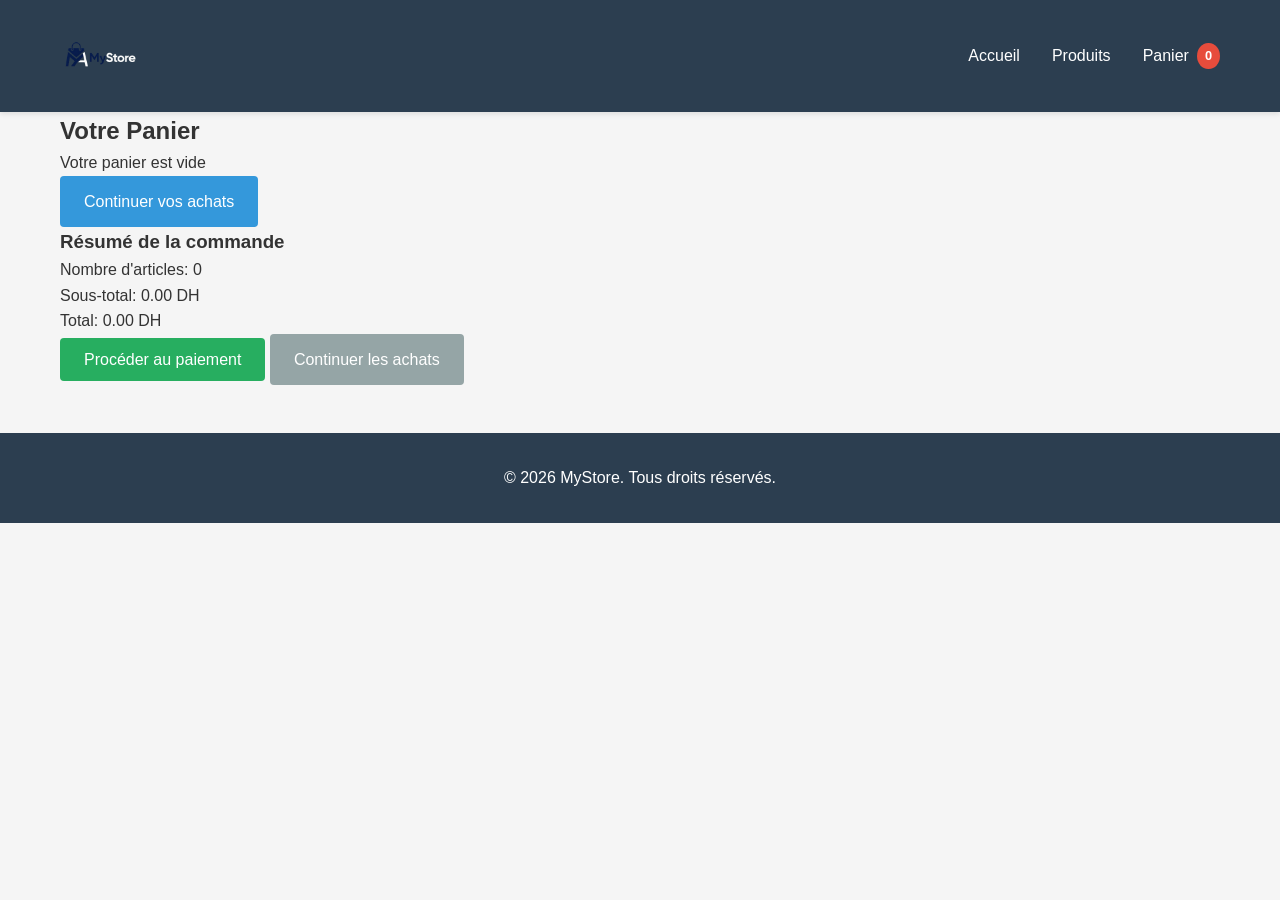
==== cart.html @ 7e2b11f8 "Add files via upload" ====
<!DOCTYPE html>
<html lang="fr">
<head>
    <meta charset="UTF-8">
    <meta name="viewport" content="width=device-width, initial-scale=1.0">
    <title>Panier - MyStore</title>
    <link rel="stylesheet" href="css/style.css">
    <link rel="icon" href="images/icon.png">
</head>
<body>
    <!-- Header -->
    <header class="header">
        <div class="container">
            <div class="header-content">
                <div class="logo-container"><a href="index.html"><img src="images/logo.png" alt="MyStore Logo" class="logo-img"></a></div>
                <nav class="nav">
                    <ul>
                        <li><a href="index.html">Accueil</a></li>
                        <li><a href="index.html#products">Produits</a></li>
                        <li><a href="cart.html" class="cart-link">
                            Panier <span class="cart-count">0</span>
                        </a></li>
                    </ul>
                </nav>
            </div>
        </div>
    </header>

    <!-- Main Content -->
    <main>
        <section class="cart-section">
            <div class="container">
                <h2>Votre Panier</h2>
                
                <div class="cart-content">
                    <div class="cart-items">
                        <div id="cartItemsContainer">
                            <!-- Cart items will be loaded here by JavaScript -->
                        </div>
                        <div id="emptyCartMessage" class="empty-cart">
                            <p>Votre panier est vide</p>
                            <a href="index.html" class="btn btn-primary">Continuer vos achats</a>
                        </div>
                    </div>

                    <div class="cart-summary">
                        <h3>Résumé de la commande</h3>
                        <div class="summary-item">
                            <span>Nombre d'articles:</span>
                            <span id="totalItems">0</span>
                        </div>
                        <div class="summary-item">
                            <span>Sous-total:</span>
                            <span id="subtotal">0 DH</span>
                        </div>
                        <div class="summary-item total">
                            <span>Total:</span>
                            <span id="total">0 DH</span>
                        </div>
                        <button id="checkoutBtn" class="btn btn-success">Procéder au paiement</button>
                        <a href="index.html" class="btn btn-secondary">Continuer les achats</a>
                    </div>
                </div>
            </div>
        </section>
    </main>

    <!-- Footer -->
    <footer class="footer">
        <div class="container">
            <p>&copy; 2026 MyStore. Tous droits réservés.</p>
        </div>
    </footer>

    <script src="js/data.js"></script>
    <script src="js/cart.js"></script>
</body>
</html>
---- css/style.css ----
/* ==================== Global Styles ==================== */
* {
    margin: 0;
    padding: 0;
    box-sizing: border-box;
}

body {
    font-family: 'Segoe UI', Tahoma, Geneva, Verdana, sans-serif;
    line-height: 1.6;
    color: #333;
    background-color: #f5f5f5;
    direction: ltr;
}

.container {
    max-width: 1200px;
    margin: 0 auto;
    padding: 0 20px;
}

/* ==================== Header Styles ==================== */
.header {
    background-color: #2c3e50;
    color: white;
    padding: 1rem 0;
    box-shadow: 0 2px 5px rgba(0, 0, 0, 0.1);
    position: sticky;
    top: 0;
    z-index: 100;
}

.header-content {
    display: flex;
    justify-content: space-between;
    align-items: center;
}

.logo-container {
    display: flex;
    align-items: center;
}

.logo-img {
    height: 80px;
    width: auto;
    display: block;
    transition: transform 0.3s ease;
}

.logo-img:hover {
    transform: scale(1.05);
}

.nav ul {
    display: flex;
    list-style: none;
    gap: 2rem;
}

.nav a {
    color: white;
    text-decoration: none;
    transition: color 0.3s ease;
    position: relative;
}

.nav a:hover {
    color: #3498db;
}

.cart-link {
    position: relative;
    display: flex;
    align-items: center;
    gap: 0.5rem;
}

.cart-count {
    background-color: #e74c3c;
    color: white;
    border-radius: 50%;
    padding: 0.2rem 0.5rem;
    font-size: 0.8rem;
    font-weight: bold;
}

/* ==================== Hero Section ==================== */
.hero {
    background: linear-gradient(135deg, #3498db, #2980b9);
    color: white;
    padding: 4rem 0;
    text-align: center;
}

.hero h2 {
    font-size: 2.5rem;
    margin-bottom: 1rem;
}

.hero p {
    font-size: 1.2rem;
    opacity: 0.9;
}

/* ==================== Products Section ==================== */
.products-section {
    padding: 3rem 0;
    background-color: white;
    margin: 2rem 0;
    border-radius: 8px;
}

.products-section h2 {
    text-align: center;
    margin-bottom: 2rem;
    font-size: 2rem;
    color: #2c3e50;
}

.search-filter {
    display: flex;
    gap: 1rem;
    margin-bottom: 2rem;
    justify-content: center;
}

.search-filter input,
.search-filter select {
    padding: 0.8rem;
    border: 1px solid #ddd;
    border-radius: 4px;
    font-size: 1rem;
}

.search-filter input {
    flex: 1;
    max-width: 300px;
}

.search-filter select {
    min-width: 150px;
}

.products-grid {
    display: grid;
    grid-template-columns: repeat(auto-fill, minmax(250px, 1fr));
    gap: 2rem;
}

.product-card {
    background: white;
    border: 1px solid #ddd;
    border-radius: 8px;
    overflow: hidden;
    transition: transform 0.3s ease, box-shadow 0.3s ease;
    cursor: pointer;
    box-shadow: 0 2px 8px rgba(0, 0, 0, 0.1);
}

.product-card:hover {
    transform: translateY(-5px);
    box-shadow: 0 5px 15px rgba(0, 0, 0, 0.2);
}

.product-image {
    width: 100%;
    height: 200px;
    background-color: #f0f0f0;
    display: flex;
    align-items: center;
    justify-content: center;
    overflow: hidden;
}

.product-image img {
    width: 100%;
    height: 100%;
    object-fit: cover;
}

.product-body {
    padding: 1.5rem;
}

.product-name {
    font-size: 1.1rem;
    font-weight: bold;
    margin-bottom: 0.5rem;
    color: #2c3e50;
}

.product-description {
    font-size: 0.9rem;
    color: #666;
    margin-bottom: 1rem;
    display: -webkit-box;
    -webkit-line-clamp: 2;
    -webkit-box-orient: vertical;
    overflow: hidden;
}

.product-price {
    font-size: 1.3rem;
    font-weight: bold;
    color: #e74c3c;
    margin-bottom: 1rem;
}

.product-category {
    display: inline-block;
    background-color: #ecf0f1;
    color: #2c3e50;
    padding: 0.3rem 0.8rem;
    border-radius: 20px;
    font-size: 0.8rem;
    margin-bottom: 1rem;
}

.product-footer {
    display: flex;
    gap: 0.5rem;
}

.btn {
    padding: 0.8rem 1.5rem;
    border: none;
    border-radius: 4px;
    cursor: pointer;
    font-size: 1rem;
    transition: background-color 0.3s ease;
    text-decoration: none;
    display: inline-block;
    text-align: center;
}

.btn-primary {
    background-color: #3498db;
    color: white;
}

.btn-primary:hover {
    background-color: #2980b9;
}

.btn-secondary {
    background-color: #95a5a6;
    color: white;
}

.btn-secondary:hover {
    background-color: #7f8c8d;
}

.btn-success {
    background-color: #27ae60;
    color: white;
}

.btn-success:hover {
    background-color: #229954;
}

.btn-danger {
    background-color: #e74c3c;
    color: white;
}

.btn-danger:hover {
    background-color: #c0392b;
}

.btn-large {
    padding: 1rem 2rem;
    font-size: 1.1rem;
}

.btn-flex {
    flex: 1;
}

/* ==================== Modal Styles ==================== */
.modal {
    display: none;
    position: fixed;
    z-index: 1000;
    left: 0;
    top: 0;
    width: 100%;
    height: 100%;
    background-color: rgba(0, 0, 0, 0.5);
    animation: fadeIn 0.3s ease;
}

@keyframes fadeIn {
    from {
        opacity: 0;
    }
    to {
        opacity: 1;
    }
}

.modal.show {
    display: flex;
    align-items: center;
    justify-content: center;
}

.modal-content {
    background-color: white;
    padding: 2rem;
    border-radius: 8px;
    max-width: 600px;
    width: 90%;
    position: relative;
    animation: slideIn 0.3s ease;
}

@keyframes slideIn {
    from {
        transform: translateY(-50px);
        opacity: 0;
    }
    to {
        transform: translateY(0);
        opacity: 1;
    }
}

.close {
    position: absolute;
    right: 1rem;
    top: 1rem;
    font-size: 2rem;
    font-weight: bold;
    cursor: pointer;
    color: #666;
}

.close:hover {
    color: #333;
}

.product-detail {
    display: flex;
    gap: 2rem;
}

.product-detail img {
    width: 200px;
    height: 200px;
    object-fit: cover;
    border-radius: 8px;
}

.product-info {
    flex: 1;
}

.product-info h2 {
    margin-bottom: 1rem;
    color: #2c3e50;
}

.product-info p {
    margin-bottom: 1rem;
    color: #666;
}

.product-info .price {
    font-size: 1.5rem;
    color: #e74c3c;
    font-weight: bold;
}

.product-info input {
    width: 80px;
    padding: 0.5rem;
    margin-bottom: 1rem;
    border: 1px solid #ddd;
    border-radius: 4px;
}

/* ==================== Product Detail Page ==================== */
.product-detail-section {
    padding: 2rem 0;
    min-height: 60vh;
}

.back-link {
    display: inline-block;
    margin-bottom: 2rem;
    color: #3498db;
    text-decoration: none;
    transition: color 0.3s ease;
}

.back-link:hover {
    color: #2980b9;
}

.product-detail-container {
    display: grid;
    grid-template-columns: 1fr 1fr;
    gap: 3rem;
    background: white;
    padding: 2rem;
    border-radius: 8px;
    box-shadow: 0 2px 8px rgba(0, 0, 0, 0.1);
}

.product-detail-container .product-image {
    height: 400px;
}

.product-details h1 {
    font-size: 2rem;
    margin-bottom: 1rem;
    color: #2c3e50;
}

.rating {
    display: flex;
    align-items: center;
    gap: 0.5rem;
    margin-bottom: 1rem;
}

.stars {
    color: #f39c12;
    font-size: 1.2rem;
}

.review-count {
    color: #666;
    font-size: 0.9rem;
}

.product-specs {
    margin: 2rem 0;
}

.product-specs h3 {
    margin-bottom: 1rem;
    color: #2c3e50;
}

.product-specs ul {
    list-style-position: inside;
    color: #666;
}

.product-specs li {
    margin-bottom: 0.5rem;
}

.purchase-section {
    display: flex;
    gap: 1rem;
    align-items: flex-end;
    margin: 2rem 0;
}

.quantity-selector {
    display: flex;
    flex-direction: column;
    gap: 0.5rem;
}

.quantity-selector label {
    font-weight: bold;
    color: #2c3e50;
}

.quantity-selector input {
    padding: 0.8rem;
    border: 1px solid #ddd;
    border-radius: 4px;
    width: 100px;
}

.product-info-box {
    background-color: #f9f9f9;
    padding: 1.5rem;
    border-radius: 4px;
    border-left: 4px solid #3498db;
}

.product-info-box p {
    margin-bottom: 0.8rem;
}

.available {
    color: #27ae60;
    font-weight: bold;
}

.related-products {
    margin-top: 3rem;
    padding: 2rem 0;
}

.related-products h2 {
    text-align: center;
    margin-bottom: 2rem;
    font-size: 2rem;
    color: #2c3e50;
}

/* ==================== Notification ==================== */
.notification {
    position: fixed;
    top: 20px;
    right: 20px;
    background-color: #27ae60;
    color: white;
    padding: 1rem 1.5rem;
    border-radius: 4px;
    box-shadow: 0 2px 8px rgba(0, 0, 0, 0.2);
    display: none;
    z-index: 2000;
    animation: slideInRight 0.3s ease;
}

.notification.show {
    display: block;
}

@keyframes slideInRight {
    from {
        transform: translateX(400px);
        opacity: 0;
    }
    to {
        transform: translateX(0);
        opacity: 1;
    }
}

/* ==================== Footer ==================== */
.footer {
    background-color: #2c3e50;
    color: white;
    text-align: center;
    padding: 2rem 0;
    margin-top: 3rem;
}

/* ==================== Responsive Design ==================== */
@media (max-width: 768px) {
    .nav ul {
        gap: 1rem;
    }

    .search-filter {
        flex-direction: column;
    }

    .search-filter input,
    .search-filter select {
        max-width: 100%;
    }

    .product-detail-container {
        grid-template-columns: 1fr;
        gap: 1.5rem;
    }

    .product-detail-container .product-image {
        height: 300px;
    }

    .products-grid {
        grid-template-columns: repeat(auto-fill, minmax(200px, 1fr));
        gap: 1rem;
    }

    .hero h2 {
        font-size: 1.8rem;
    }
}

@media (max-width: 480px) {
    .header-content {
        flex-direction: column;
        gap: 1rem;
    }

    .nav ul {
        flex-direction: column;
        gap: 0.5rem;
    }

    .products-grid {
        grid-template-columns: 1fr;
    }

    .modal-content {
        width: 95%;
    }

    .product-detail {
        flex-direction: column;
        align-items: center;
    }

    .product-detail img {
        width: 150px;
        height: 150px;
    }
}
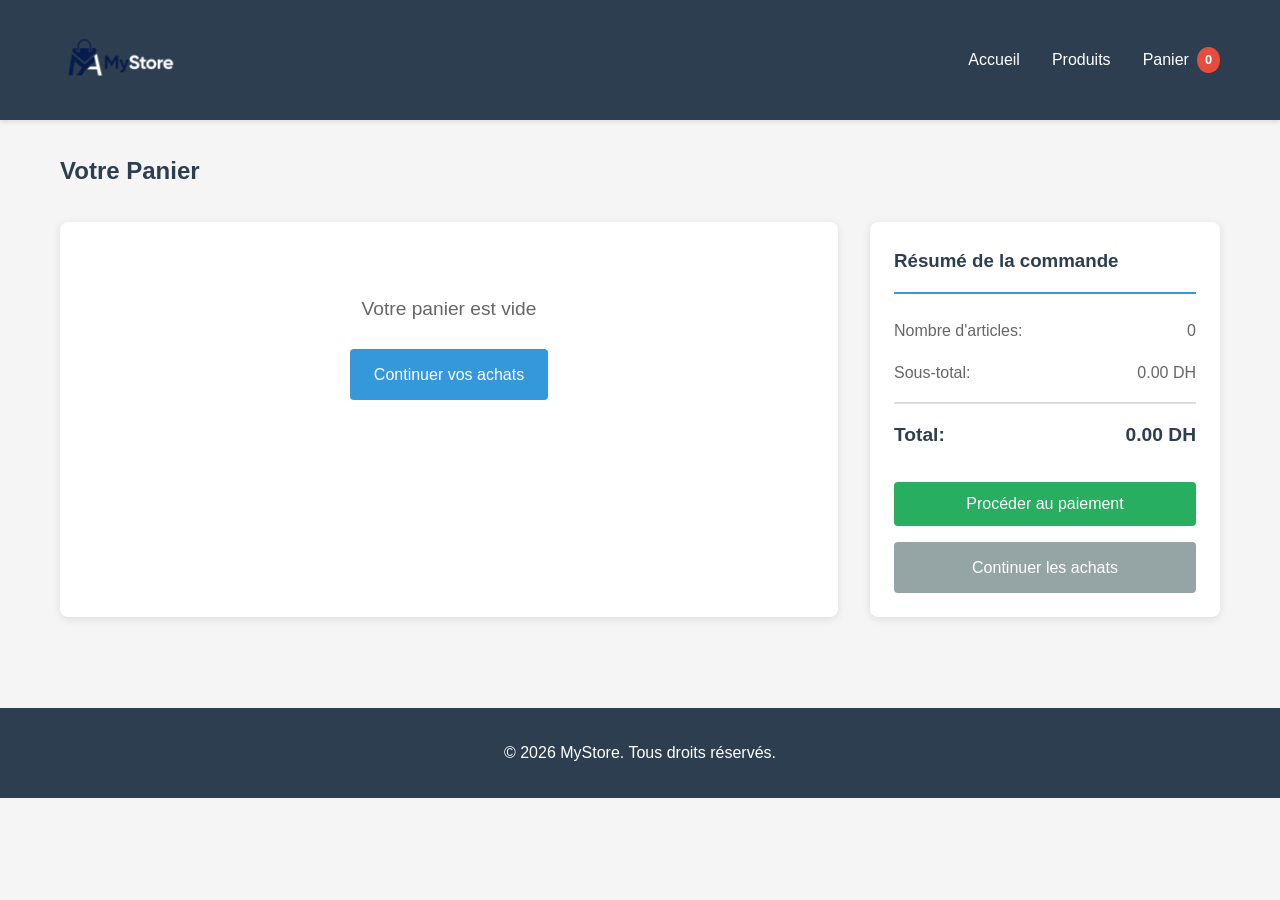
==== commit 527e533e: "Enhance cart.html" ====
--- a/cart.html
+++ b/cart.html
@@ -13,7 +13,10 @@
         <div class="container">
             <div class="header-content">
                 <div class="logo-container"><a href="index.html"><img src="images/logo.png" alt="MyStore Logo" class="logo-img"></a></div>
-                <nav class="nav">
+                <button class="menu-toggle" type="button" aria-label="Ouvrir le menu" aria-expanded="false" aria-controls="primary-navigation">
+                    <span></span><span></span><span></span>
+                </button>
+                <nav class="nav" id="primary-navigation">
                     <ul>
                         <li><a href="index.html">Accueil</a></li>
                         <li><a href="index.html#products">Produits</a></li>
@@ -72,6 +75,7 @@
         </div>
     </footer>
 
+    <script src="js/mobile-menu.js"></script>
     <script src="js/data.js"></script>
     <script src="js/cart.js"></script>
 </body>
--- a/css/style.css
+++ b/css/style.css
@@ -23,7 +23,7 @@
 .header {
     background-color: #2c3e50;
     color: white;
-    padding: 1rem 0;
+    padding: 0 0;
     box-shadow: 0 2px 5px rgba(0, 0, 0, 0.1);
     position: sticky;
     top: 0;
@@ -42,7 +42,7 @@
 }
 
 .logo-img {
-    height: 80px;
+    height: 120px;
     width: auto;
     display: block;
     transition: transform 0.3s ease;
@@ -382,17 +382,162 @@
     border-radius: 4px;
 }
 
+/* ==================== Cart Section ==================== */
+.cart-section {
+    padding: 2rem 0;
+    min-height: 60vh;
+}
+
+.cart-section h2 {
+    margin-bottom: 2rem;
+    color: #2c3e50;
+}
+
+.cart-content {
+    display: grid;
+    grid-template-columns: 1fr 350px;
+    gap: 2rem;
+}
+
+.cart-items {
+    background: white;
+    padding: 1.5rem;
+    border-radius: 8px;
+    box-shadow: 0 2px 8px rgba(0, 0, 0, 0.1);
+}
+
+.cart-item {
+    display: grid;
+    grid-template-columns: 100px 1fr auto;
+    gap: 1.5rem;
+    padding: 1.5rem;
+    border-bottom: 1px solid #eee;
+    align-items: center;
+}
+
+.cart-item:last-child {
+    border-bottom: none;
+}
+
+.cart-item-image {
+    width: 100px;
+    height: 100px;
+    background-color: #f0f0f0;
+    border-radius: 4px;
+    overflow: hidden;
+}
+
+.cart-item-image img {
+    width: 100%;
+    height: 100%;
+    object-fit: cover;
+}
+
+.cart-item-details h3 {
+    margin-bottom: 0.5rem;
+    color: #2c3e50;
+}
+
+.cart-item-details p {
+    color: #666;
+    font-size: 0.9rem;
+    margin-bottom: 0.5rem;
+}
+
+.cart-item-price {
+    font-weight: bold;
+    color: #e74c3c;
+}
+
+.cart-item-actions {
+    display: flex;
+    flex-direction: column;
+    gap: 0.5rem;
+    align-items: flex-end;
+}
+
+.quantity-controls {
+    display: flex;
+    gap: 0.5rem;
+    align-items: center;
+}
+
+.quantity-controls button {
+    width: 30px;
+    height: 30px;
+    border: 1px solid #ddd;
+    background-color: white;
+    cursor: pointer;
+    border-radius: 4px;
+    font-weight: bold;
+}
+
+.quantity-controls input {
+    width: 50px;
+    text-align: center;
+    border: 1px solid #ddd;
+    padding: 0.3rem;
+    border-radius: 4px;
+}
+
+.empty-cart {
+    text-align: center;
+    padding: 3rem;
+    color: #666;
+}
+
+.empty-cart p {
+    margin-bottom: 1.5rem;
+    font-size: 1.2rem;
+}
+
+.cart-summary {
+    background: white;
+    padding: 1.5rem;
+    border-radius: 8px;
+    box-shadow: 0 2px 8px rgba(0, 0, 0, 0.1);
+    height: fit-content;
+    position: sticky;
+    top: 100px;
+}
+
+.cart-summary h3 {
+    margin-bottom: 1.5rem;
+    color: #2c3e50;
+    border-bottom: 2px solid #3498db;
+    padding-bottom: 1rem;
+}
+
+.summary-item {
+    display: flex;
+    justify-content: space-between;
+    margin-bottom: 1rem;
+    color: #666;
+}
+
+.summary-item.total {
+    border-top: 2px solid #ddd;
+    padding-top: 1rem;
+    font-size: 1.2rem;
+    font-weight: bold;
+    color: #2c3e50;
+}
+
+.cart-summary .btn {
+    width: 100%;
+    margin-top: 1rem;
+}
+
 /* ==================== Product Detail Page ==================== */
 .product-detail-section {
     padding: 2rem 0;
-    min-height: 60vh;
 }
 
 .back-link {
-    display: inline-block;
-    margin-bottom: 2rem;
     color: #3498db;
     text-decoration: none;
+    margin-bottom: 2rem;
+    display: inline-block;
     transition: color 0.3s ease;
 }
 
@@ -410,14 +555,27 @@
     box-shadow: 0 2px 8px rgba(0, 0, 0, 0.1);
 }
 
-.product-detail-container .product-image {
+.product-image {
+    width: 100%;
     height: 400px;
+    background-color: #f0f0f0;
+    border-radius: 8px;
+    overflow: hidden;
+    display: flex;
+    align-items: center;
+    justify-content: center;
+}
+
+.product-image img {
+    width: 100%;
+    height: 100%;
+    object-fit: cover;
 }
 
 .product-details h1 {
+    margin-bottom: 1rem;
+    color: #2c3e50;
     font-size: 2rem;
-    margin-bottom: 1rem;
-    color: #2c3e50;
 }
 
 .rating {
@@ -437,8 +595,17 @@
     font-size: 0.9rem;
 }
 
+.description {
+    color: #666;
+    margin-bottom: 1.5rem;
+    line-height: 1.8;
+}
+
 .product-specs {
     margin: 2rem 0;
+    padding: 1.5rem;
+    background-color: #f9f9f9;
+    border-radius: 8px;
 }
 
 .product-specs h3 {
@@ -447,48 +614,50 @@
 }
 
 .product-specs ul {
-    list-style-position: inside;
+    list-style: none;
+}
+
+.product-specs li {
+    padding: 0.5rem 0;
     color: #666;
-}
-
-.product-specs li {
-    margin-bottom: 0.5rem;
+    border-bottom: 1px solid #eee;
+}
+
+.product-specs li:last-child {
+    border-bottom: none;
 }
 
 .purchase-section {
-    display: flex;
+    margin: 2rem 0;
+    padding: 1.5rem;
+    background-color: #f0f8ff;
+    border-radius: 8px;
+}
+
+.quantity-selector {
+    display: flex;
+    align-items: center;
     gap: 1rem;
-    align-items: flex-end;
-    margin: 2rem 0;
-}
-
-.quantity-selector {
-    display: flex;
-    flex-direction: column;
-    gap: 0.5rem;
-}
-
-.quantity-selector label {
-    font-weight: bold;
-    color: #2c3e50;
+    margin-bottom: 1rem;
 }
 
 .quantity-selector input {
-    padding: 0.8rem;
+    width: 80px;
+    padding: 0.5rem;
     border: 1px solid #ddd;
     border-radius: 4px;
-    width: 100px;
 }
 
 .product-info-box {
-    background-color: #f9f9f9;
+    background-color: #ecf0f1;
     padding: 1.5rem;
-    border-radius: 4px;
-    border-left: 4px solid #3498db;
+    border-radius: 8px;
+    margin-top: 1.5rem;
 }
 
 .product-info-box p {
     margin-bottom: 0.8rem;
+    color: #2c3e50;
 }
 
 .available {
@@ -497,21 +666,22 @@
 }
 
 .related-products {
-    margin-top: 3rem;
-    padding: 2rem 0;
+    padding: 3rem 0;
+    background-color: white;
+    margin-top: 2rem;
+    border-radius: 8px;
 }
 
 .related-products h2 {
     text-align: center;
     margin-bottom: 2rem;
-    font-size: 2rem;
     color: #2c3e50;
 }
 
 /* ==================== Notification ==================== */
 .notification {
     position: fixed;
-    top: 20px;
+    top: 80px;
     right: 20px;
     background-color: #27ae60;
     color: white;
@@ -519,8 +689,8 @@
     border-radius: 4px;
     box-shadow: 0 2px 8px rgba(0, 0, 0, 0.2);
     display: none;
-    z-index: 2000;
     animation: slideInRight 0.3s ease;
+    z-index: 1001;
 }
 
 .notification.show {
@@ -553,6 +723,40 @@
         gap: 1rem;
     }
 
+    .hero h2 {
+        font-size: 1.8rem;
+    }
+
+    .products-grid {
+        grid-template-columns: repeat(auto-fill, minmax(150px, 1fr));
+        gap: 1rem;
+    }
+
+    .cart-content {
+        grid-template-columns: 1fr;
+    }
+
+    .cart-summary {
+        position: static;
+    }
+
+    .product-detail-container {
+        grid-template-columns: 1fr;
+        gap: 1.5rem;
+    }
+
+    .product-image {
+        height: 300px;
+    }
+
+    .product-detail {
+        flex-direction: column;
+    }
+
+    .product-detail img {
+        width: 100%;
+    }
+
     .search-filter {
         flex-direction: column;
     }
@@ -562,22 +766,14 @@
         max-width: 100%;
     }
 
-    .product-detail-container {
-        grid-template-columns: 1fr;
-        gap: 1.5rem;
-    }
-
-    .product-detail-container .product-image {
-        height: 300px;
-    }
-
-    .products-grid {
-        grid-template-columns: repeat(auto-fill, minmax(200px, 1fr));
+    .cart-item {
+        grid-template-columns: 80px 1fr;
         gap: 1rem;
     }
 
-    .hero h2 {
-        font-size: 1.8rem;
+    .cart-item-actions {
+        grid-column: 1 / -1;
+        align-items: flex-start;
     }
 }
 
@@ -596,17 +792,114 @@
         grid-template-columns: 1fr;
     }
 
+    .hero h2 {
+        font-size: 1.5rem;
+    }
+
+    .hero p {
+        font-size: 1rem;
+    }
+
     .modal-content {
-        width: 95%;
+        padding: 1rem;
     }
 
     .product-detail {
-        flex-direction: column;
-        align-items: center;
+        gap: 1rem;
     }
 
     .product-detail img {
-        width: 150px;
-        height: 150px;
-    }
-}
+        width: 100%;
+    }
+}
+
+
+/* ==================== Mobile Navigation Improvements ==================== */
+.menu-toggle {
+    display: none;
+    width: 44px;
+    height: 44px;
+    padding: 9px;
+    border: 1px solid rgba(255, 255, 255, 0.35);
+    border-radius: 6px;
+    background: transparent;
+    cursor: pointer;
+    flex-direction: column;
+    justify-content: center;
+    gap: 5px;
+}
+
+.menu-toggle span {
+    display: block;
+    width: 24px;
+    height: 2px;
+    margin: 0 auto;
+    border-radius: 2px;
+    background: #fff;
+    transition: transform 0.2s ease, opacity 0.2s ease;
+}
+
+.menu-toggle.is-open span:nth-child(1) { transform: translateY(7px) rotate(45deg); }
+.menu-toggle.is-open span:nth-child(2) { opacity: 0; }
+.menu-toggle.is-open span:nth-child(3) { transform: translateY(-7px) rotate(-45deg); }
+
+@media (max-width: 768px) {
+    html, body { max-width: 100%; overflow-x: hidden; }
+    .container { width: 100%; padding-left: 16px; padding-right: 16px; }
+    .header-content { min-height: 72px; gap: 12px; }
+    .logo-img { height: 64px; max-width: min(190px, 58vw); object-fit: contain; }
+    .menu-toggle { display: flex; flex: 0 0 44px; margin-left: auto; }
+    .nav { position: absolute; top: 100%; left: 16px; right: 16px; display: block; visibility: hidden; opacity: 0; transform: translateY(-8px); pointer-events: none; background: #2c3e50; border-top: 1px solid rgba(255,255,255,.12); border-radius: 0 0 8px 8px; box-shadow: 0 8px 18px rgba(0,0,0,.18); transition: opacity .2s ease, transform .2s ease, visibility .2s ease; }
+    .nav.is-open { visibility: visible; opacity: 1; transform: translateY(0); pointer-events: auto; }
+    .nav ul { display: flex; flex-direction: column; gap: 0; padding: 6px 0; }
+    .nav li { width: 100%; }
+    .nav a { display: flex; min-height: 48px; align-items: center; padding: 10px 16px; font-size: 1rem; }
+    .nav a:active, .nav a:focus-visible { background: rgba(52,152,219,.25); outline: none; }
+    .cart-link { justify-content: flex-start; }
+    .hero { padding: 2.75rem 0; }
+    .hero h2 { margin-bottom: .65rem; font-size: clamp(1.65rem, 7vw, 2.2rem); line-height: 1.2; }
+    .hero p { font-size: 1rem; line-height: 1.45; }
+    .products-section, .related-products { margin: 1rem 0; padding: 2rem 0; border-radius: 0; }
+    .products-section h2, .related-products h2 { margin-bottom: 1.25rem; font-size: 1.6rem; }
+    .search-filter { width: 100%; gap: .75rem; margin-bottom: 1.5rem; }
+    .search-filter input, .search-filter select { width: 100%; min-width: 0; max-width: none; min-height: 46px; font-size: 1rem; }
+    .products-grid { grid-template-columns: repeat(2, minmax(0, 1fr)); gap: .85rem; }
+    .products-grid .product-image { height: 165px; }
+    .product-body { padding: .9rem; }
+    .product-name { font-size: 1rem; line-height: 1.3; }
+    .product-description { font-size: .85rem; line-height: 1.45; }
+    .product-price { font-size: 1.15rem; }
+    .product-footer { flex-direction: column; }
+    .product-footer .btn { width: 100%; min-height: 44px; padding: .65rem .7rem; font-size: .9rem; }
+    .modal-content { max-height: calc(100vh - 32px); overflow-y: auto; }
+    .product-detail { gap: 1rem; }
+    .product-detail img { height: auto; max-height: 220px; object-fit: contain; }
+    .cart-section, .product-detail-section { padding: 1.5rem 0; }
+    .cart-content { gap: 1rem; }
+    .cart-items, .cart-summary, .product-detail-container { padding: 1rem; }
+    .cart-item { grid-template-columns: 68px minmax(0, 1fr); gap: .75rem; padding: 1rem 0; }
+    .cart-item-image { width: 68px; height: 68px; }
+    .cart-item-details h3 { font-size: 1rem; overflow-wrap: anywhere; }
+    .cart-item-actions { grid-column: 1 / -1; width: 100%; align-items: stretch; flex-direction: row; justify-content: space-between; flex-wrap: wrap; }
+    .quantity-controls { gap: .35rem; }
+    .quantity-controls button { width: 40px; height: 40px; }
+    .quantity-controls input { width: 52px; min-height: 40px; }
+    .cart-item-actions .btn { min-height: 40px; padding: .55rem .8rem; }
+    .cart-summary .btn { min-height: 46px; }
+    .product-detail-container { grid-template-columns: 1fr; gap: 1.25rem; }
+    .product-detail-container > .product-image { height: min(72vw, 280px); }
+    .product-details h1 { font-size: 1.7rem; line-height: 1.25; }
+    .purchase-section { padding: 1rem; }
+    .purchase-section .btn-large { width: 100%; min-height: 48px; }
+    .product-info-box { padding: 1rem; }
+    .notification { top: 80px; right: 16px; left: 16px; padding: .85rem 1rem; text-align: center; }
+}
+
+@media (max-width: 360px) {
+    .container { padding-left: 12px; padding-right: 12px; }
+    .nav { left: 12px; right: 12px; }
+    .products-grid { grid-template-columns: 1fr; }
+    .products-grid .product-image { height: 210px; }
+    .cart-item-actions { flex-direction: column; align-items: stretch; }
+    .quantity-controls { justify-content: center; }
+}
